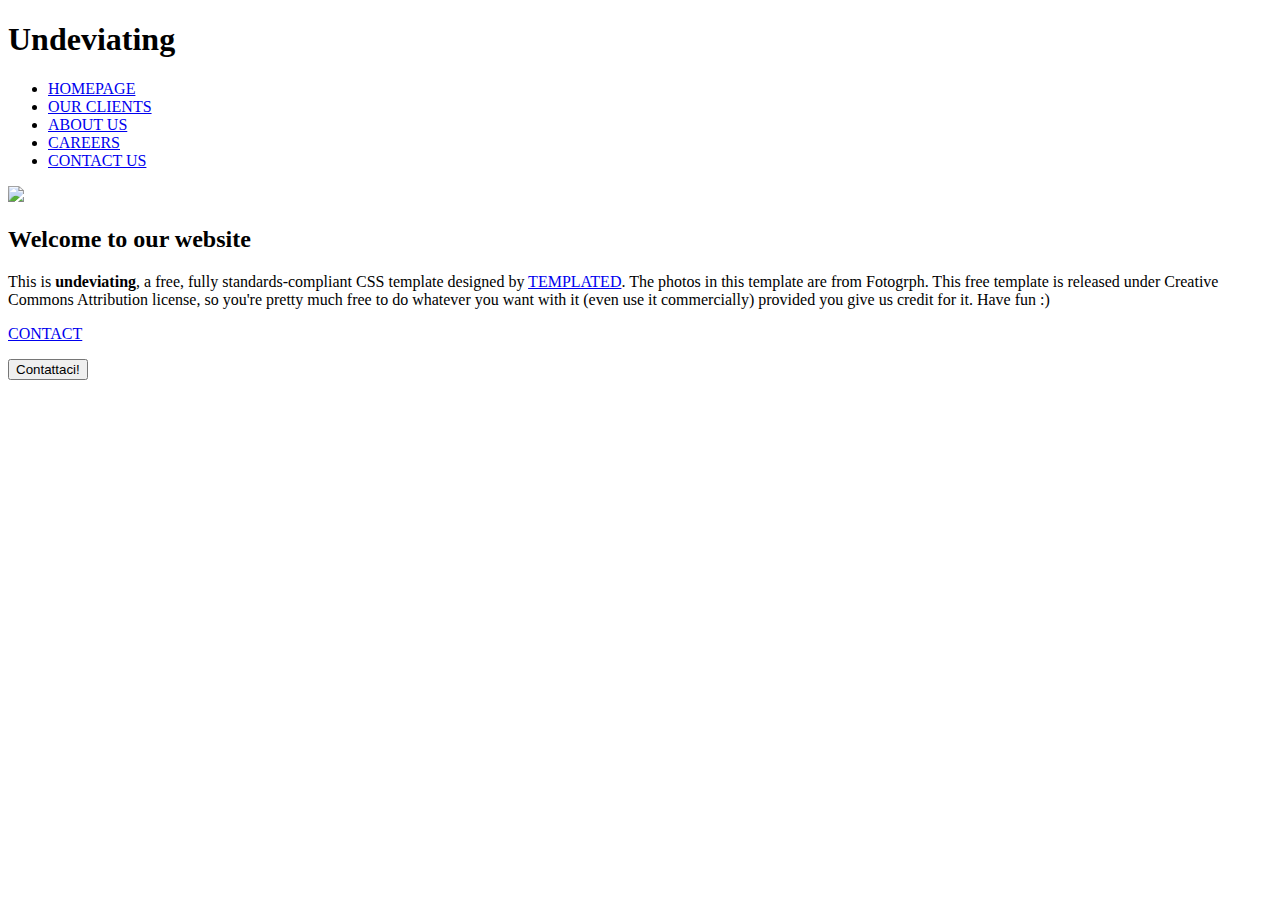
==== index.html @ c14e3606 "Add files via upload" ====
<!doctype html>

<html lang="en">
<head>
  <title>Undeviating</title>
  <link rel="stylesheet" type="text/css" href="css/style.css">
  <meta charset="utf-8">
  <link rel="preconnect" href="https://fonts.gstatic.com">
  <link href="https://fonts.googleapis.com/css2?family=Roboto:wght@300;500&display=swap" rel="stylesheet">
  <script src="https://kit.fontawesome.com/b4d17547c1.js" crossorigin="anonymous"></script>
  <link rel="shortcut icon" href="favicon.ico" type="image/x-icon">
</head>
<body>
  <header>
    <h1>Undeviating</h1>
    <nav>
      <ul>
        <li class="active"><a href="index.html">HOMEPAGE</a></li>
        <li><a href="clients.html">OUR CLIENTS</a></li>
        <li><a href="about.html">ABOUT US</a></li>
        <li><a href="careers.html">CAREERS</a></li>
        <li><a href="contact.html">CONTACT US</a></li>
      </ul>
    </nav>
  </header>
  <section class="primo">
    <img src="img/montagna.jpg"/>
  </section>
  <section class="secondo">
    <h2>Welcome to our website</h2>
    <p>This is <b>undeviating</b>, a free, fully standards-compliant CSS template designed by <a href="https://www.youtube.com/watch?v=BdNVA_2WkNE">TEMPLATED</a>. The photos in this template are from Fotogrph. This free template is released under Creative Commons Attribution license, so you're pretty much free to do whatever you want with it (even use it commercially) provided you give us credit for it. Have fun :)</p>
  </section>
  <footer>
    <a href="contact.html">CONTACT</a>
    <p>
      <i class="fab fa-twitter-square"></i>
      <i class="fab fa-instagram-square"></i>
    </p>
    <button type="button" class="btn btn-primary">Contattaci!</button>
  </footer>
</body>
</html>
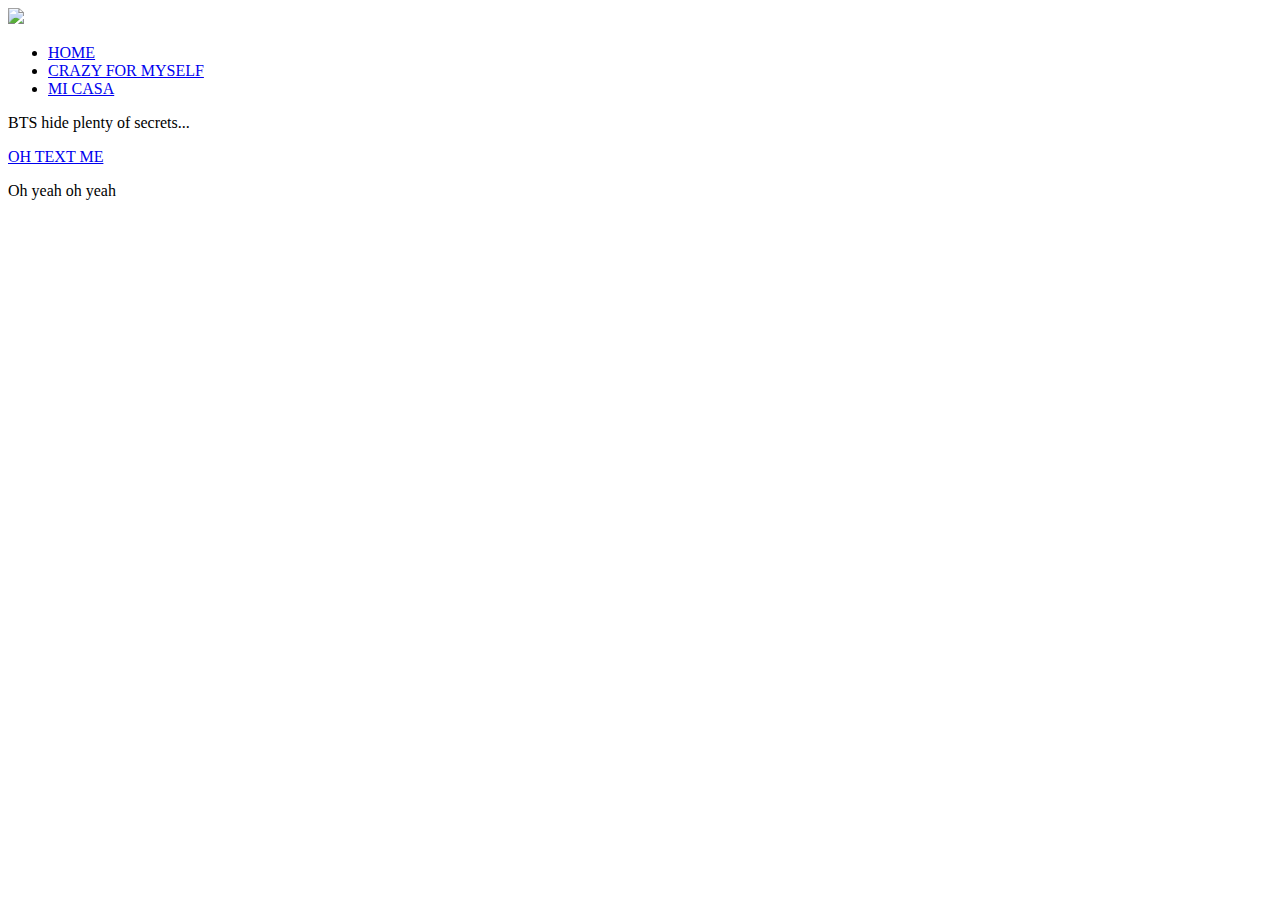
==== commit 09529e77: "Add files via upload" ====
--- a/index.html
+++ b/index.html
@@ -2,41 +2,31 @@
 
 <html lang="en">
 <head>
-  <title>Undeviating</title>
+  <title>The secret life of BTS</title>
   <link rel="stylesheet" type="text/css" href="css/style.css">
-  <meta charset="utf-8">
-  <link rel="preconnect" href="https://fonts.gstatic.com">
-  <link href="https://fonts.googleapis.com/css2?family=Roboto:wght@300;500&display=swap" rel="stylesheet">
-  <script src="https://kit.fontawesome.com/b4d17547c1.js" crossorigin="anonymous"></script>
   <link rel="shortcut icon" href="favicon.ico" type="image/x-icon">
 </head>
 <body>
   <header>
-    <h1>Undeviating</h1>
+    <section>
+      <img src="img/bts.jpg"/>
+    </section>
     <nav>
       <ul>
-        <li class="active"><a href="index.html">HOMEPAGE</a></li>
-        <li><a href="clients.html">OUR CLIENTS</a></li>
-        <li><a href="about.html">ABOUT US</a></li>
-        <li><a href="careers.html">CAREERS</a></li>
-        <li><a href="contact.html">CONTACT US</a></li>
+        <li class="active"><a href="index.html">HOME</a></li>
+        <li><a href="about.html">CRAZY FOR MYSELF</a></li>
+        <li><a href="gallery.html">MI CASA</a></li>
       </ul>
     </nav>
   </header>
-  <section class="primo">
-    <img src="img/montagna.jpg"/>
-  </section>
-  <section class="secondo">
-    <h2>Welcome to our website</h2>
-    <p>This is <b>undeviating</b>, a free, fully standards-compliant CSS template designed by <a href="https://www.youtube.com/watch?v=BdNVA_2WkNE">TEMPLATED</a>. The photos in this template are from Fotogrph. This free template is released under Creative Commons Attribution license, so you're pretty much free to do whatever you want with it (even use it commercially) provided you give us credit for it. Have fun :)</p>
+  <section>
+    <p>BTS hide plenty of secrets...</p>
   </section>
   <footer>
-    <a href="contact.html">CONTACT</a>
-    <p>
-      <i class="fab fa-twitter-square"></i>
-      <i class="fab fa-instagram-square"></i>
-    </p>
-    <button type="button" class="btn btn-primary">Contattaci!</button>
+    <a href="contact.html">OH TEXT ME</a>
+    <section>
+      <p>Oh yeah oh yeah</p>
+    </section>
   </footer>
 </body>
-</html>+</html>
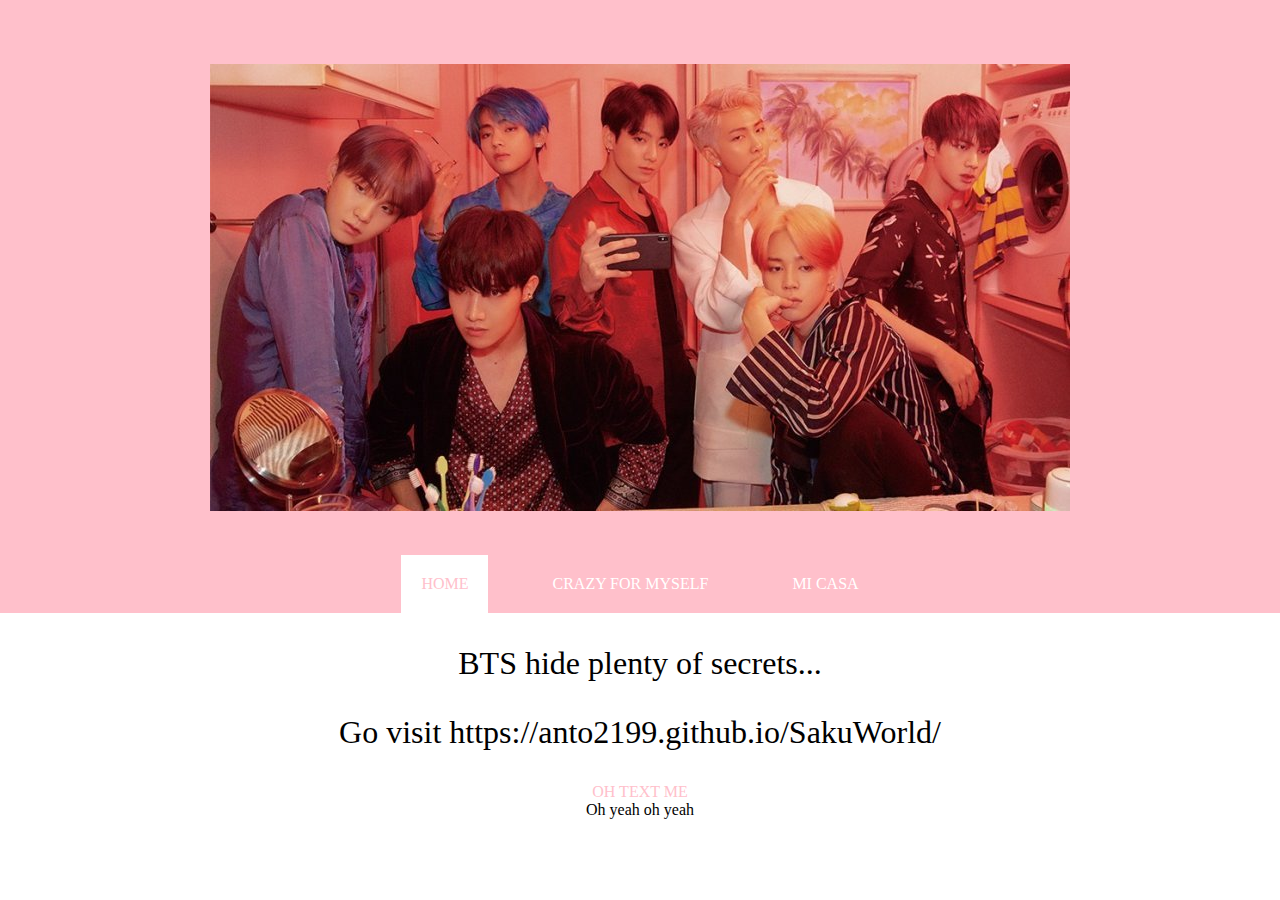
==== commit fdfa4934: "Update index.html" ====
--- a/index.html
+++ b/index.html
@@ -21,6 +21,7 @@
   </header>
   <section>
     <p>BTS hide plenty of secrets...</p>
+    <p>Go visit https://anto2199.github.io/SakuWorld/</p>
   </section>
   <footer>
     <a href="contact.html">OH TEXT ME</a>
--- a/css/style.css
+++ b/css/style.css
@@ -0,0 +1,71 @@
+body
+	{margin: 0px !important;}
+
+header
+	{font-size: 2em;
+    margin: 0px;
+	background-color: pink;}
+
+header section
+	{background-color: pink;}
+
+nav ul li 
+	{display: inline-block;
+	margin: 20px;
+	margin-bottom: 0px;
+	padding: 20px}
+
+nav ul
+	{padding: 0px;}
+
+header
+	{text-align: center;}
+
+img 
+	{max-height: 80%;
+	max-width: 80%;
+	padding-top: 2em;}
+
+nav
+	{font-size: 0.5em;}
+
+nav ul li a
+	{color: white;
+	text-decoration: none;}
+
+nav ul li.active
+	{background: white;}
+
+nav ul li.active a 
+	{color: pink;}
+
+p , footer
+	{font-weight: 300;
+	width: 70%;
+	margin-right: auto;
+	margin-left: auto;
+	text-align: center;}
+
+a:hover
+	{text-decoration: underline;}
+
+section p
+	{font-size: 2em;}
+
+footer p
+	{font-size: 1em;
+	margin-top: 0px;}
+
+footer a
+	{color: pink;
+	text-decoration: none;}
+
+footer a:hover
+	{color: green;
+	text-decoration: underline;}
+
+footer a:visited
+	{color: purple;}
+
+
+
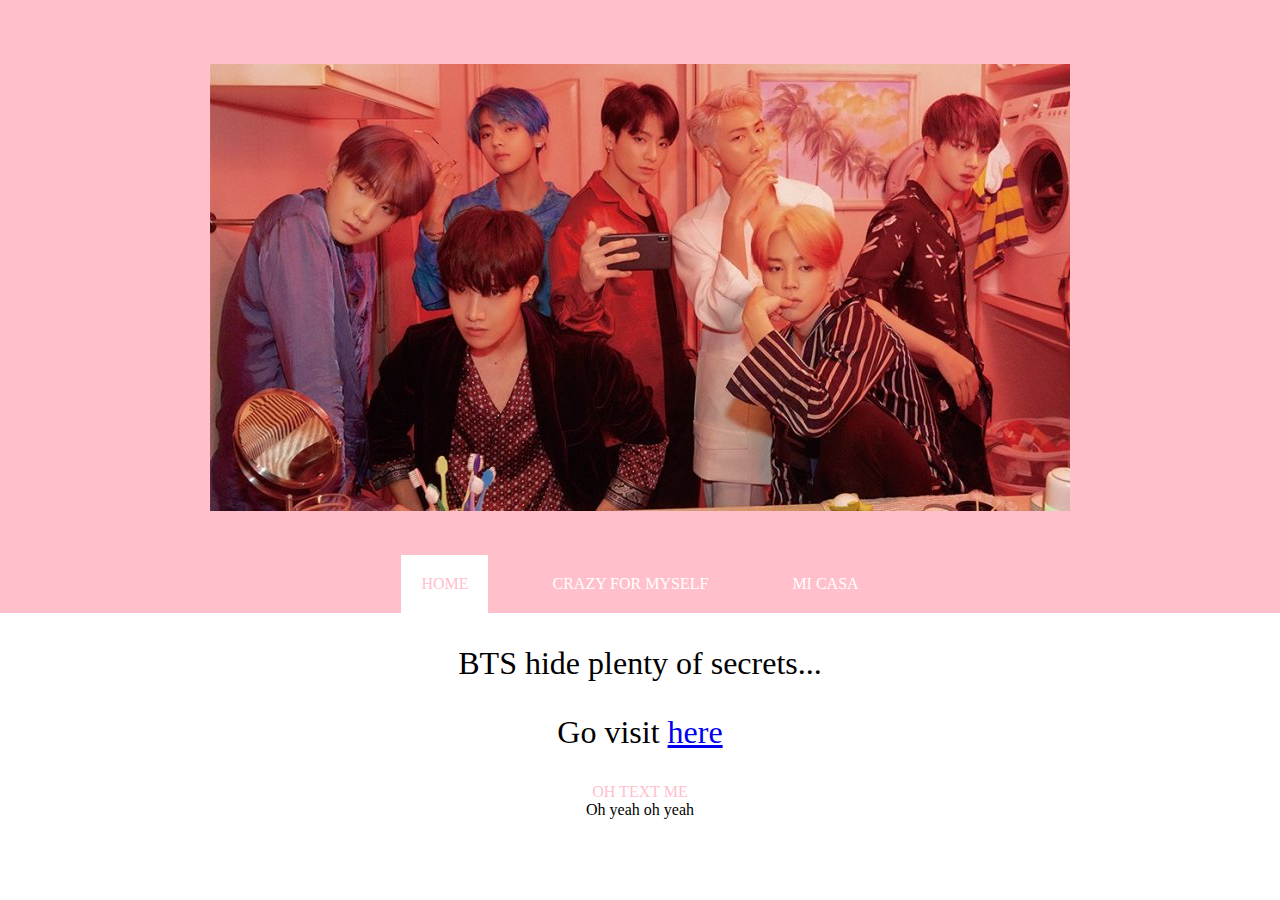
==== commit 14840462: "Update index.html" ====
--- a/index.html
+++ b/index.html
@@ -21,7 +21,7 @@
   </header>
   <section>
     <p>BTS hide plenty of secrets...</p>
-    <p>Go visit https://anto2199.github.io/SakuWorld/</p>
+    <p>Go visit <a href="https://anto2199.github.io/SakuWorld/">here</a></p>
   </section>
   <footer>
     <a href="contact.html">OH TEXT ME</a>
